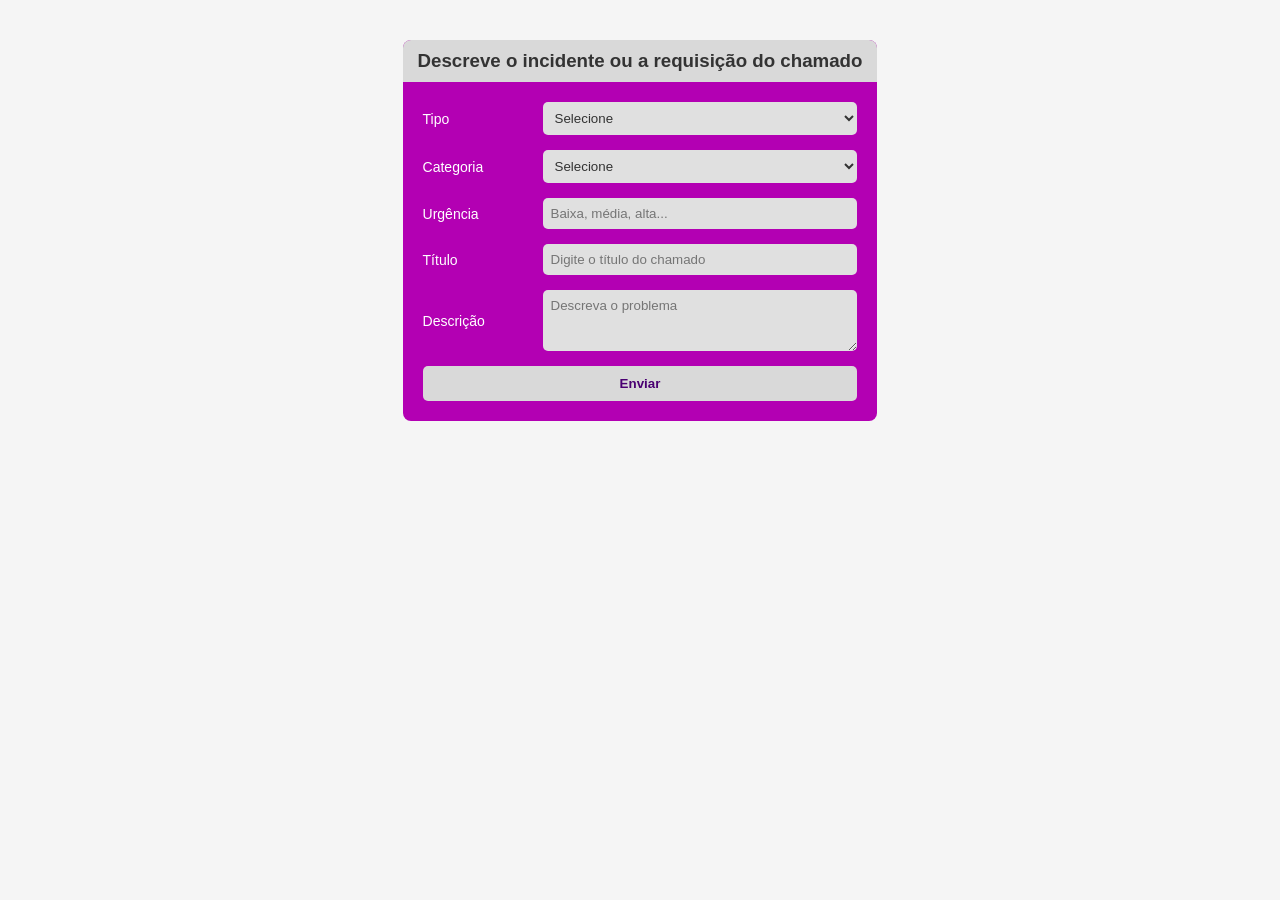
==== criar_chamados.html @ 51412776 "telinhas legais" ====
<!DOCTYPE html>
<html lang="en">
<head>
    <meta charset="UTF-8">
    <meta name="viewport" content="width=device-width, initial-scale=1.0">
    <title>Document</title>
<link rel="stylesheet" href="css/criar_chamado.css">
</head>
<body>
     <section class="form-chamado">
      <div class="form-header">
        <h3>Descreve o incidente ou a requisição do chamado</h3>
      </div>

      <form>
        <div class="form-group">
          <label for="tipo">Tipo</label>
          <select id="tipo">
            <option value="">Selecione</option>
            <option value="incidente">Incidente</option>
            <option value="requisicao">Requisição</option>
          </select>
        </div>

        <div class="form-group">
          <label for="categoria">Categoria</label>
          <select id="categoria">
            <option value="">Selecione</option>
            <option value="hardware">Hardware</option>
            <option value="software">Software</option>
          </select>
        </div>

        <div class="form-group">
          <label for="urgencia">Urgência</label>
          <input type="text" id="urgencia" placeholder="Baixa, média, alta...">
        </div>

        <div class="form-group">
          <label for="titulo">Título</label>
          <input type="text" id="titulo" placeholder="Digite o título do chamado">
        </div>

        <div class="form-group">
          <label for="descricao">Descrição</label>
          <textarea id="descricao" rows="3" placeholder="Descreva o problema"></textarea>
        </div>

        <button type="submit" class="btn-enviar">Enviar</button>
      </form>
    </section>
  </div>
</body>
</html>
---- css/criar_chamado.css ----
* {
  margin: 0;
  padding: 0;
  box-sizing: border-box;
  font-family: 'Poppins', sans-serif;
}

body {
  background-color: #f5f5f5;
  display: flex;
  justify-content: center;
  padding: 40px 0;
}

.container {
  width: 800px;
  background-color: #fff;
}

.form-chamado {
  background-color: #b300b3;
  border-radius: 8px;
  padding: 0;
  color: white;
}

.form-header {
  background-color: #d9d9d9;
  color: #333;
  padding: 10px 15px;
  border-radius: 8px 8px 0 0;
}

form {
  padding: 20px;
}

.form-group {
  display: flex;
  justify-content: space-between;
  align-items: center;
  margin-bottom: 15px;
}

.form-group label {
  width: 120px;
  font-size: 14px;
}

.form-group input,
.form-group select,
.form-group textarea {
  flex: 1;
  padding: 8px;
  border: none;
  border-radius: 5px;
  background-color: #e0e0e0;
  color: #333;
}

.btn-enviar {
  display: block;
  width: 100%;
  margin-top: 10px;
  padding: 10px;
  background-color: #d9d9d9;
  color: #4a0072;
  border: none;
  border-radius: 5px;
  font-weight: bold;
  cursor: pointer;
}

.btn-enviar:hover {
  background-color: #c0c0c0;
}
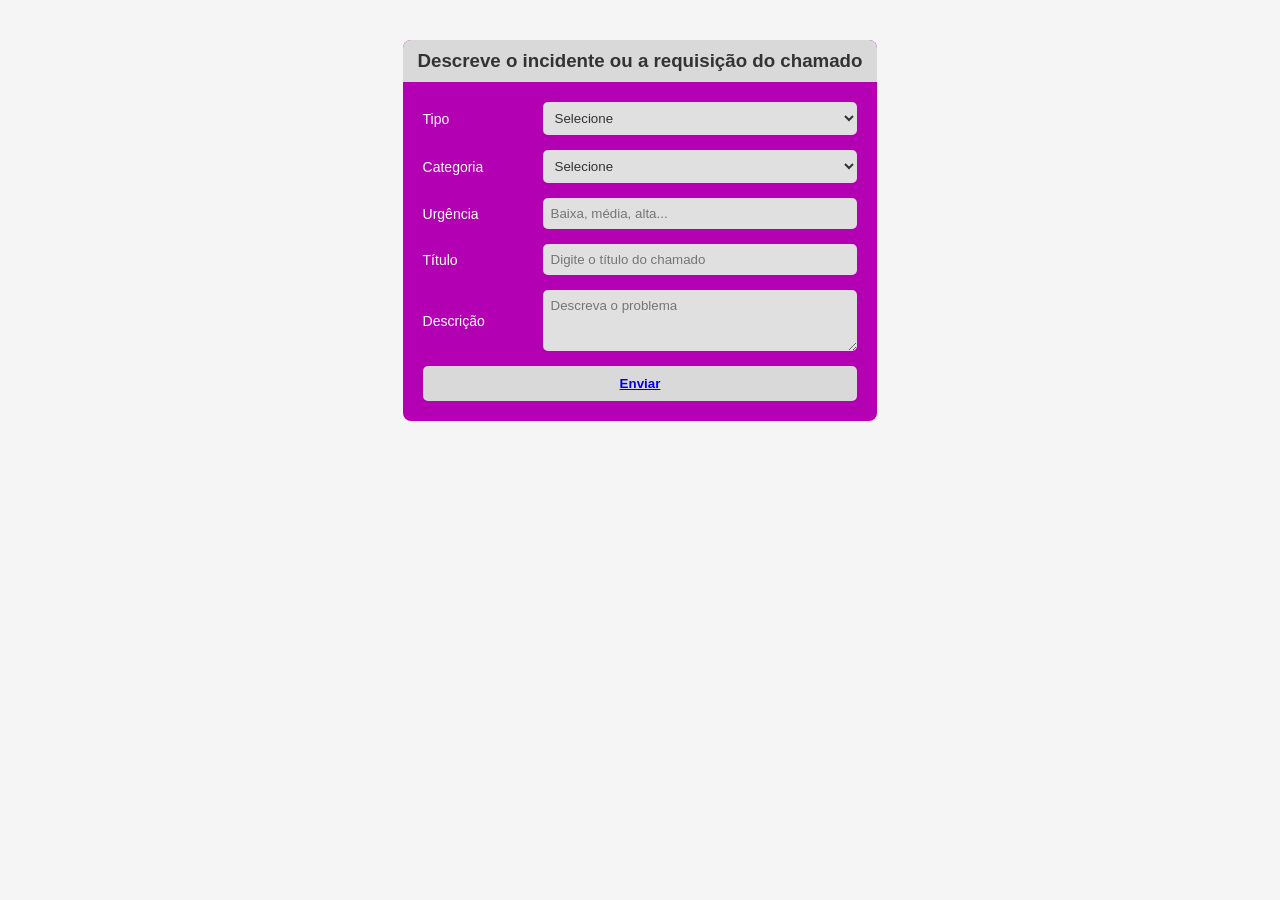
==== commit 4becd309: "comecando php no html" ====
--- a/criar_chamados.html
+++ b/criar_chamados.html
@@ -7,6 +7,7 @@
 <link rel="stylesheet" href="css/criar_chamado.css">
 </head>
 <body>
+
      <section class="form-chamado">
       <div class="form-header">
         <h3>Descreve o incidente ou a requisição do chamado</h3>
@@ -46,7 +47,7 @@
           <textarea id="descricao" rows="3" placeholder="Descreva o problema"></textarea>
         </div>
 
-        <button type="submit" class="btn-enviar">Enviar</button>
+        <button type="submit" class="btn-enviar"> <a href="sistema_chamados.html">Enviar</a></button>
       </form>
     </section>
   </div>
